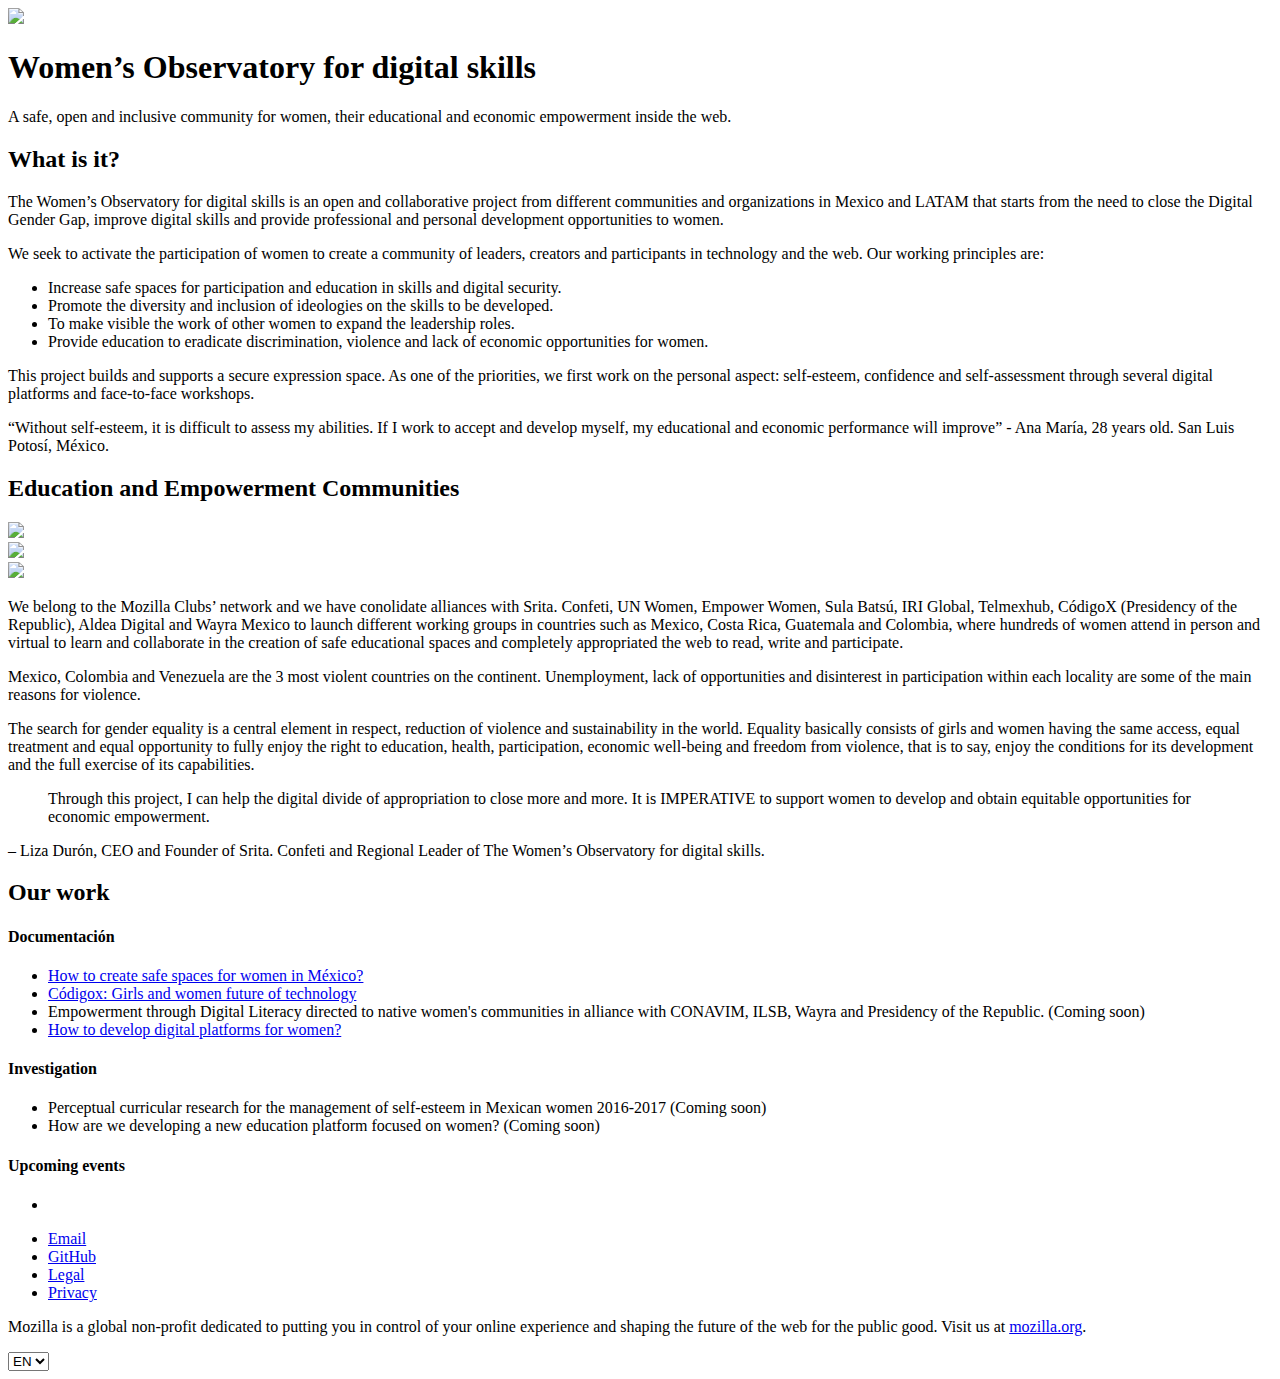
==== en.html @ e68ea05d "Update form languages" ====
<!DOCTYPE html>
<html>
  <head>
    <meta charset="utf-8">
    <meta name="viewport" content="width=device-width, initial-scale=1">
    <meta name="description" content="El observatorio de habilidades digitales para la mujer es un proyecto abierto y colaborativo de diferentes comunidades y organizaciones en México y LATAM que parte de la necesidad de cerrar la Brecha Digital de género, mejorar las habilidades digitales y brindar oportunidades de desarrollo profesional y personal a las mujeres.">
    <meta property="og:type" content="website">
    <meta property="og:site_name" content="Women Observatory">
    <meta property="og:locale" content="es-Mx">
    <meta property="og:url" content="https://github.com/elidron/womenobservatory">
    <meta property="og:image" content="TODO">
    <meta property="og:title" content="Women Observatory">
    <meta property="og:description" content="El observatorio de habilidades digitales para la mujer es un proyecto abierto y colaborativo de diferentes comunidades y organizaciones en México y LATAM que parte de la necesidad de cerrar la Brecha Digital de género, mejorar las habilidades digitales y brindar oportunidades de desarrollo profesional y personal a las mujeres.">
    <link rel="stylesheet" href="css/main.compiled.css">
    <link rel="stylesheet" href="//code.cdn.mozilla.net/fonts/fira.css">
    <link rel="icon" href="images/favicon.png">
    <title>Women's Observatory</title>
  </head>
  <body>
    <header><a class="mozilla-logo" href="https://www.mozilla.org"><img src="images/mozilla-wordmark.svg" target="_blank"></a>
      <div class="container">
        <h1 class="center-text">Women’s Observatory for digital skills</h1>
        <p class="center-text">A safe, open and inclusive community for women, their educational and economic empowerment inside the web.</p>
      </div>
    </header>
  </body>
  <div class="container my-5 section-summary">
    <div class="row mb-3">
      <div class="col-sm-12">
        <h2>What is it?</h2>
      </div>
    </div>
    <div class="row">
      <div class="col-md-6"><p>The Women’s Observatory for digital skills is an open and collaborative project  from different communities and organizations in Mexico and LATAM that starts from the need to close the Digital Gender Gap, improve digital skills and provide professional and personal development opportunities to women.</p>
      <p>We seek to activate the participation of women to create a community of leaders, creators and participants in technology and the web. Our working principles are:</p>

        <ul>
          <li>Increase safe spaces for participation and education in skills and digital security.</li>
          <li>Promote the diversity and inclusion of ideologies on the skills to be developed.</li>
          <li> To make visible the work of other women to expand the leadership roles.</li>
          <li>Provide education to eradicate discrimination, violence and lack of economic opportunities for women.</li>
        </ul>
      </div>
      <div class="col-md-6"><p>This project builds and supports a secure expression space. As one of the priorities, we first work on the personal aspect: self-esteem, confidence and self-assessment through several digital platforms and face-to-face workshops.</p>

<p>“Without self-esteem, it is difficult to assess my abilities. If I work to accept and develop myself, my educational and economic performance will improve” - Ana María, 28 years old. San Luis Potosí, México.</p>
      </div>
    </div>
  </div>
  <div class="bg-gray my-5">
    <div class="container py-5">
      <div class="row">
        <div class="col-sm-12">
          <h2 class="center-text">Education and Empowerment Communities</h2>
        </div>
      </div>
      <div class="row py-5">
        <div class="col-sm-12 col-md-4 wide-only"><img src="images/clubs/Observatoriomujeres1.png"></div>
        <div class="col-sm-12 col-md-4 wide-only"><img src="images/clubs/observatoriomujeres2.png"></div>
        <div class="col-sm-12 col-md-4"><img src="images/clubs/observatoriomujeres3.png"></div>
      </div>
      <div class="row">
        <div class="col-sm-12 col-md-12">
          <div><p>We belong to the Mozilla Clubs’ network and we have conolidate alliances with Srita. Confeti, UN Women, Empower Women, Sula Batsú, IRI Global, Telmexhub, CódigoX (Presidency of the Republic), Aldea Digital and Wayra Mexico to launch different working groups in countries such as Mexico, Costa Rica, Guatemala and Colombia, where hundreds of women attend in person and virtual to learn and collaborate in the creation of safe educational spaces and completely appropriated the web to read, write and participate.</p>
          <p>Mexico, Colombia and Venezuela are the 3 most violent countries on the continent. Unemployment, lack of opportunities and disinterest in participation within each locality are some of the main reasons for violence.</p>
          <p>The search for gender equality is a central element in respect, reduction of violence and sustainability in the world. Equality basically consists of girls and women having the same access, equal treatment and equal opportunity to fully enjoy the right to education, health, participation, economic well-being and freedom from violence, that is to say, enjoy the conditions for its development and the full exercise of its capabilities.</p>

<blockquote><p>Through this project, I can help the digital divide of appropriation to close more and more. It is IMPERATIVE to support women to develop and obtain equitable opportunities for economic empowerment.</p></blockquote>

<p>– Liza Durón, CEO and Founder of Srita. Confeti and Regional Leader of  The Women’s Observatory for digital skills.</p>
          </div>
        </div>
        
      </div>
    </div>
  </div>
  <div class="container my-5 section-our-work">
    <div class="row">
      <div class="col-sm-12 mb-3">
        <h2 class="center-text">Our work</h2>
      </div>
    </div>
    <div class="row">
      <div class="col-md-4"><h4>Documentación</h4>

<ul><li><a href="https://medium.com/@TedeFrambuesa/how-to-create-safe-spaces-for-women-in-m%C3%A9xico-1dd0d240402a">How to create safe spaces for women in México?</a></li><li><a href="https://medium.com/@TedeFrambuesa/c%C3%B3digox-ni%C3%B1as-y-mujeres-futuro-de-la-tecnolog%C3%ADa-m%C3%A9xico-mozilla-club-observatorio-de-e00bd3453b68">Códigox: Girls and women future of technology </a></li><li>Empowerment through Digital Literacy directed to native women's communities in alliance with CONAVIM, ILSB, Wayra and Presidency of the Republic. (Coming soon)</li><li><a href="https://medium.com/@TedeFrambuesa/m%C3%A9xico-y-latam-tan-lejos-de-la-cultura-de-la-legalidad-en-internet-330f541fa894">How to develop digital platforms for women?</a></li></ul>
      </div>
      <div class="col-md-4"><h4>Investigation</h4>

<ul><li>Perceptual curricular research for the management of self-esteem in Mexican women 2016-2017 (Coming soon)</li><li>How are we developing a new education platform focused on women? (Coming soon)</li></ul>
      </div>
      <div class="col-md-4"><h4>Upcoming events</h4>

<ul><li></li></ul>
      </div>
    </div>
  </div>
  
  <footer class="mofo-footer">
    <div class="container">
      <ul class="list-unstyled footer-links row justify-content-center">
        <li class="col-auto"><a class="footer-link-email" href="mailto:elidron@gmail.com">Email</a></li>
        <li class="col-auto"><a class="footer-link-github" href="https://github.com/elidron/womenobservatory/">GitHub</a></li>
        <li class="col-auto"><a class="footer-link-legal" href="https://www.mozilla.org/about/legal/">Legal</a></li>
        <li class="col-auto"><a class="footer-link-privacy" href="https://www.mozilla.org/privacy/websites/">Privacy</a></li>
      </ul>
      <div class="org-info mozilla">
        <div class="logo-container"><a class="logo" href="https://mozilla.org"></a></div>
        <p>Mozilla is a global non-profit dedicated to putting you in control of your online experience and shaping the future of the web for the public good. Visit us at <a href="https://mozilla.org">mozilla.org</a>.</p>
        <div class="post-languages">
            <form id="lang_form" method="get" action="#">
                 <select id="page-language-select" name="lang" class="form-control" onchange="this.options[this.selectedIndex].value &amp;&amp; (window.location = this.options[this.selectedIndex].value);" style="width: auto;">EN<option value="https://elidron.github.io/womenobservatory/en.html" lang="en" selected="">EN</option>
                   ES<option value="https://elidron.github.io/womenobservatory/" lang="es">ES</option>
          </form>
      </div>
    </div>
  </footer>
</html>
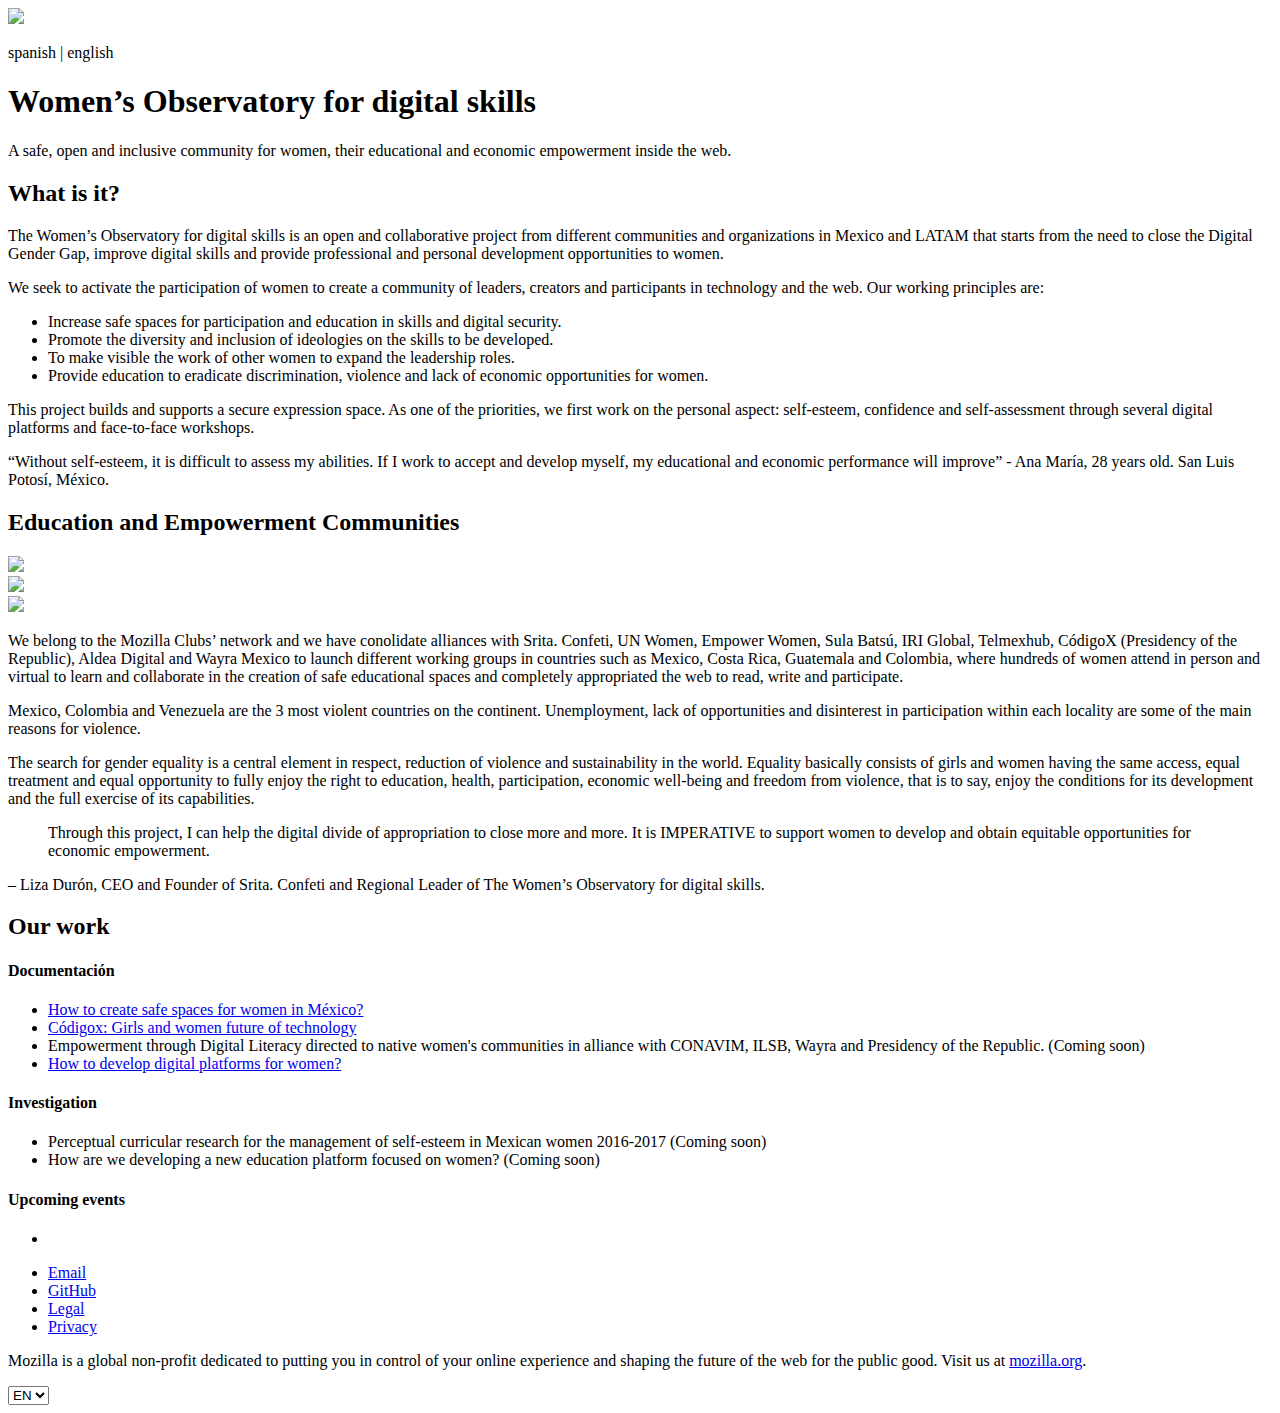
==== commit 1c846b98: "Update en.html" ====
--- a/en.html
+++ b/en.html
@@ -17,7 +17,7 @@
     <title>Women's Observatory</title>
   </head>
   <body>
-    <header><a class="mozilla-logo" href="https://www.mozilla.org"><img src="images/mozilla-wordmark.svg" target="_blank"></a>
+    <header><a class="mozilla-logo" href="https://www.mozilla.org"><img src="images/mozilla-wordmark.svg" target="_blank"></a><p>spanish | english</p>
       <div class="container">
         <h1 class="center-text">Women’s Observatory for digital skills</h1>
         <p class="center-text">A safe, open and inclusive community for women, their educational and economic empowerment inside the web.</p>
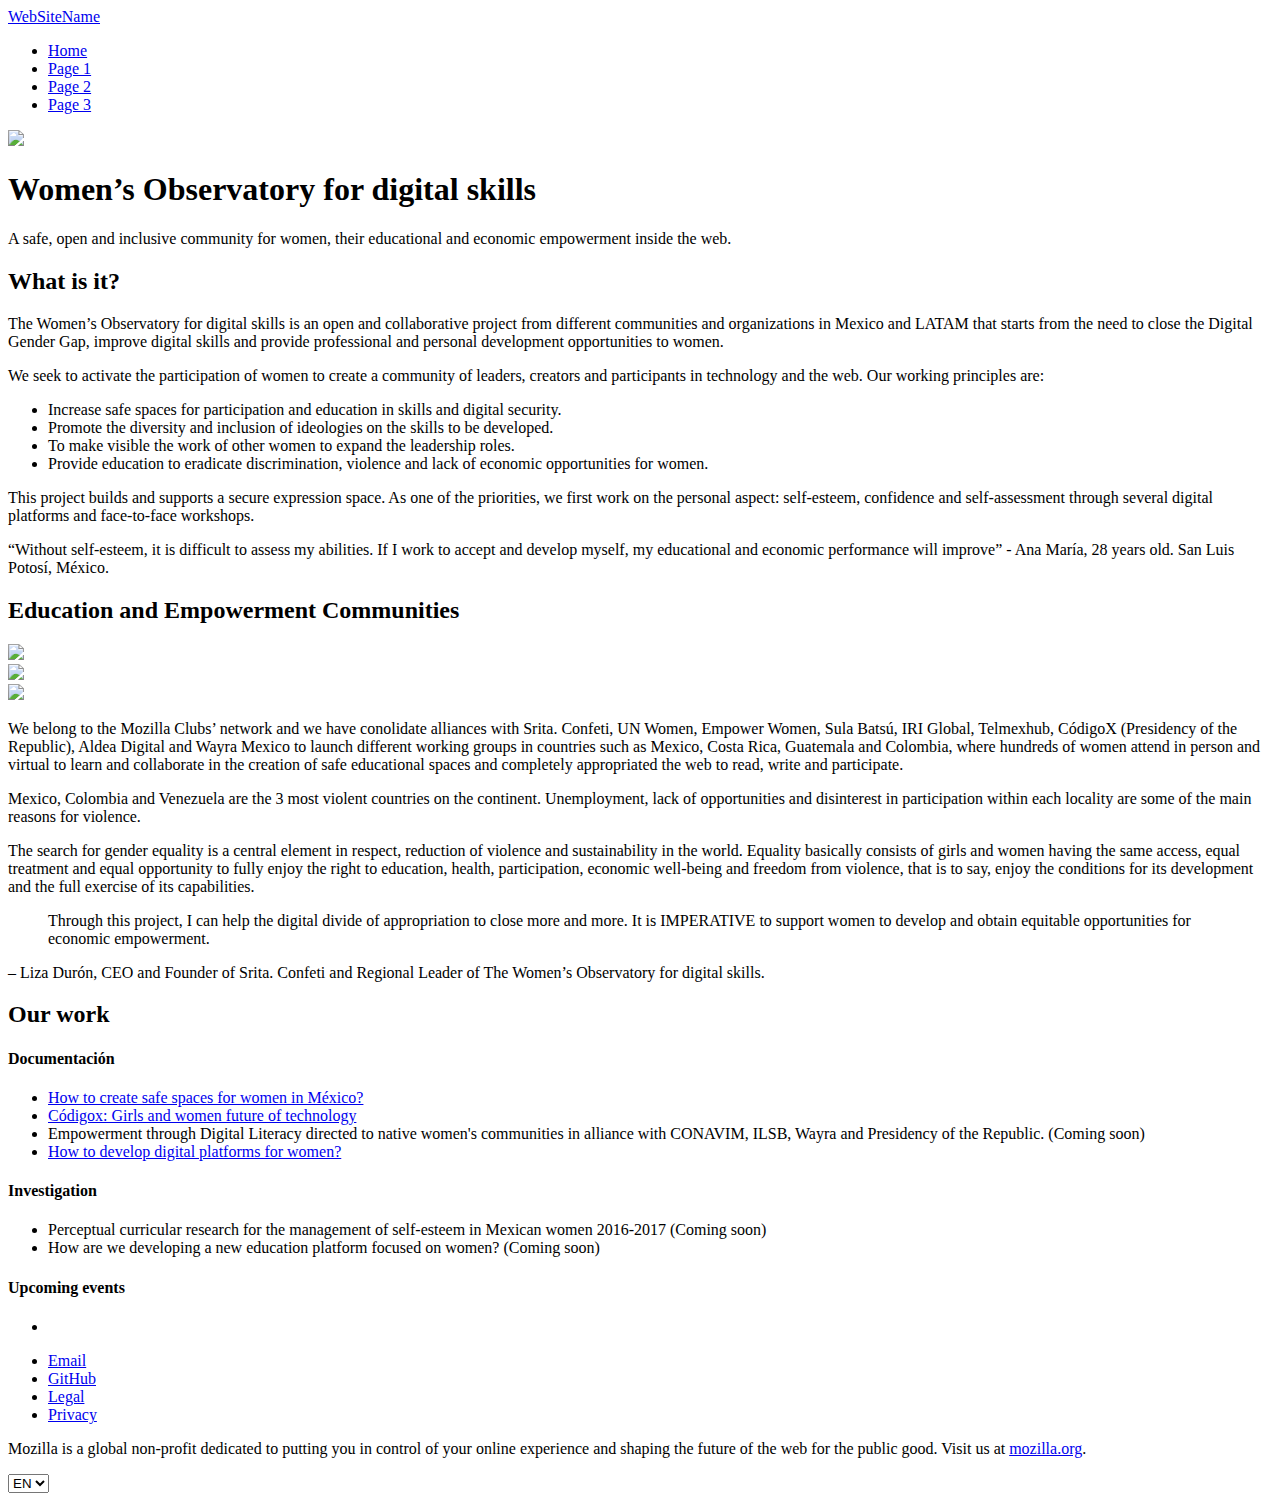
==== commit a49af6e7: "Update en.html" ====
--- a/en.html
+++ b/en.html
@@ -17,7 +17,21 @@
     <title>Women's Observatory</title>
   </head>
   <body>
-    <header><a class="mozilla-logo" href="https://www.mozilla.org"><img src="images/mozilla-wordmark.svg" target="_blank"></a><p>spanish | english</p>
+    <nav class="navbar navbar-default">
+      <div class="container-fluid">
+        <div class="navbar-header">
+          <a class="navbar-brand" href="#">WebSiteName</a>
+        </div>
+        <ul class="nav navbar-nav">
+          <li class="active"><a href="#">Home</a></li>
+          <li><a href="#">Page 1</a></li>
+          <li><a href="#">Page 2</a></li>
+          <li><a href="#">Page 3</a></li>
+        </ul>
+      </div>
+    </nav>
+    <header><a class="mozilla-logo" href="https://www.mozilla.org"><img src="images/mozilla-wordmark.svg" target="_blank"></a>
+      
       <div class="container">
         <h1 class="center-text">Women’s Observatory for digital skills</h1>
         <p class="center-text">A safe, open and inclusive community for women, their educational and economic empowerment inside the web.</p>
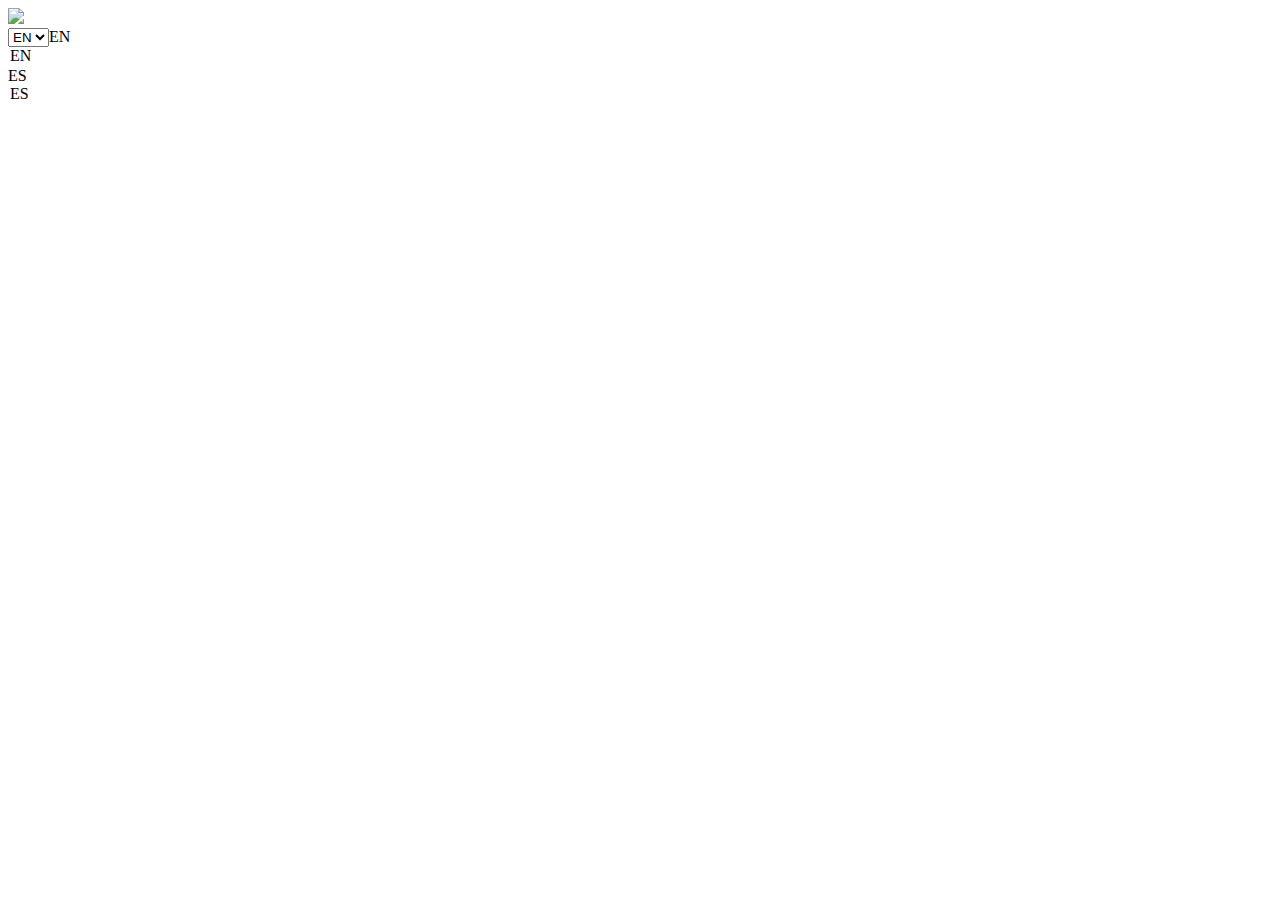
==== commit f3831da5: "Update en.html" ====
--- a/en.html
+++ b/en.html
@@ -17,21 +17,12 @@
     <title>Women's Observatory</title>
   </head>
   <body>
-    <nav class="navbar navbar-default">
-      <div class="container-fluid">
-        <div class="navbar-header">
-          <a class="navbar-brand" href="#">WebSiteName</a>
-        </div>
-        <ul class="nav navbar-nav">
-          <li class="active"><a href="#">Home</a></li>
-          <li><a href="#">Page 1</a></li>
-          <li><a href="#">Page 2</a></li>
-          <li><a href="#">Page 3</a></li>
-        </ul>
-      </div>
-    </nav>
     <header><a class="mozilla-logo" href="https://www.mozilla.org"><img src="images/mozilla-wordmark.svg" target="_blank"></a>
-      
+      <div class="post-languages">
+            <form id="lang_form" method="get" action="#">
+                 <select id="page-language-select" name="lang" class="form-control" onchange="this.options[this.selectedIndex].value &amp;&amp; (window.location = this.options[this.selectedIndex].value);" style="width: auto;">EN<option value="https://elidron.github.io/womenobservatory/en.html" lang="en" selected="">EN</option>
+                   ES<option value="https://elidron.github.io/womenobservatory/" lang="es">ES</option>
+          </form>
       <div class="container">
         <h1 class="center-text">Women’s Observatory for digital skills</h1>
         <p class="center-text">A safe, open and inclusive community for women, their educational and economic empowerment inside the web.</p>
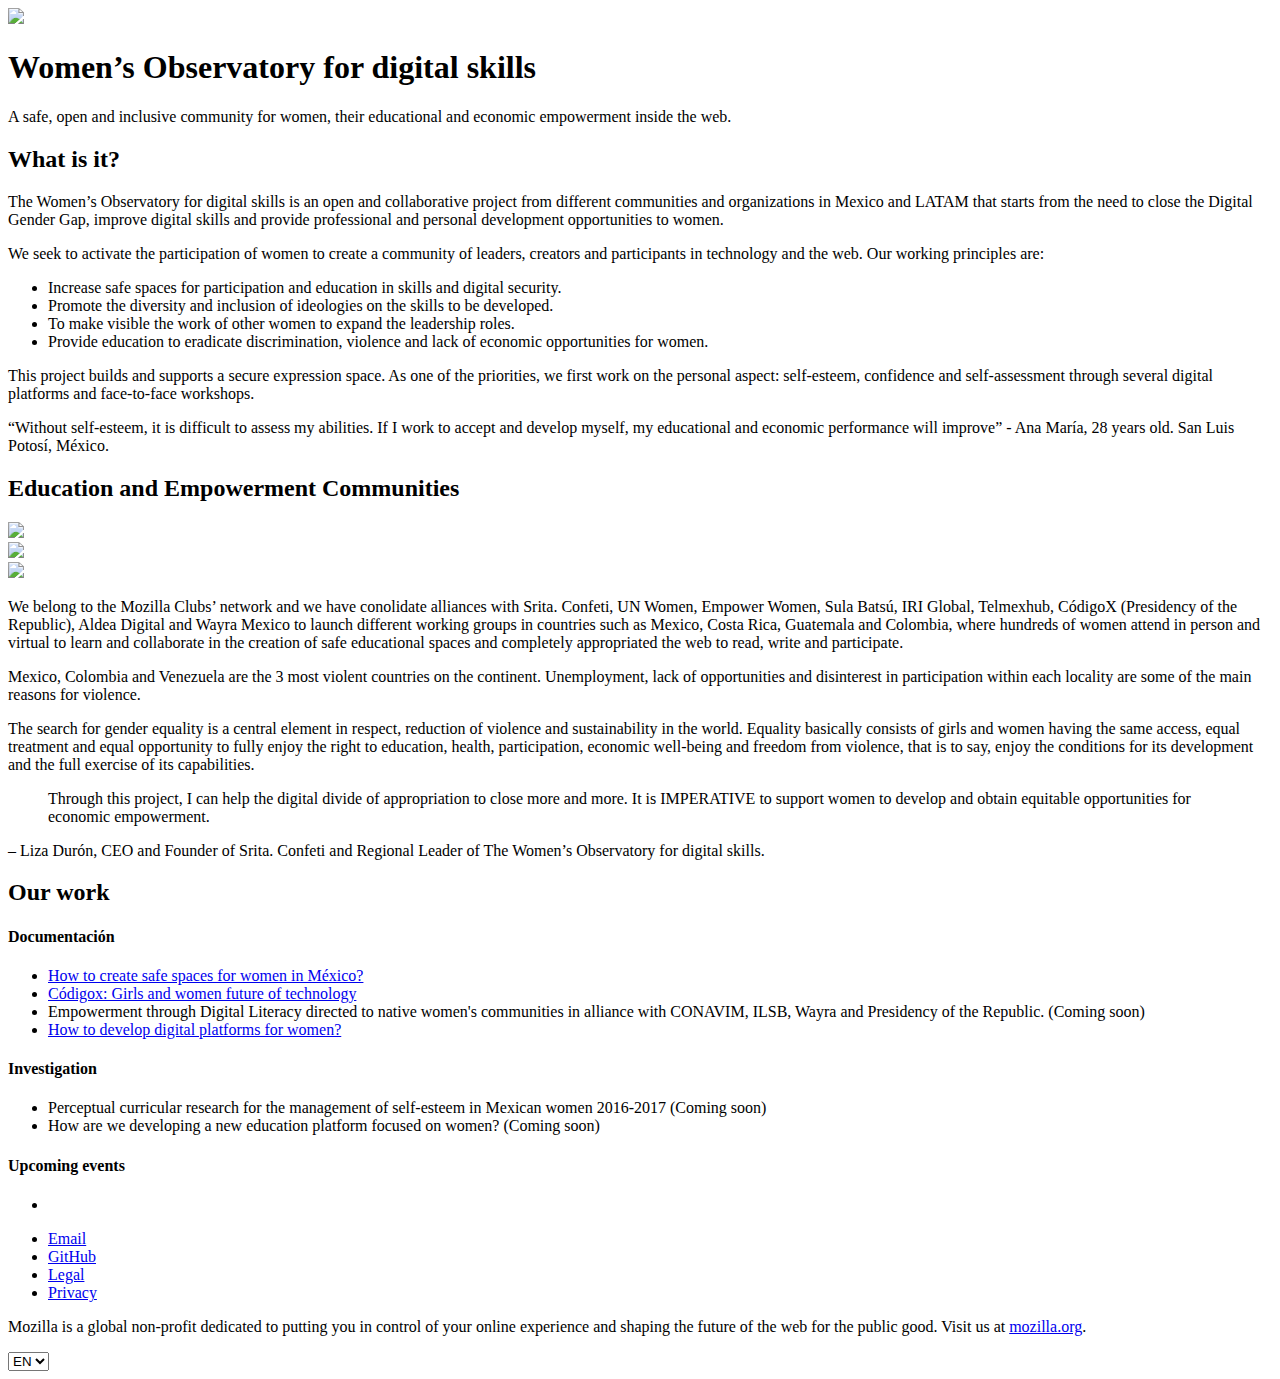
==== commit 9c0467d0: "Update en.html" ====
--- a/en.html
+++ b/en.html
@@ -18,11 +18,6 @@
   </head>
   <body>
     <header><a class="mozilla-logo" href="https://www.mozilla.org"><img src="images/mozilla-wordmark.svg" target="_blank"></a>
-      <div class="post-languages">
-            <form id="lang_form" method="get" action="#">
-                 <select id="page-language-select" name="lang" class="form-control" onchange="this.options[this.selectedIndex].value &amp;&amp; (window.location = this.options[this.selectedIndex].value);" style="width: auto;">EN<option value="https://elidron.github.io/womenobservatory/en.html" lang="en" selected="">EN</option>
-                   ES<option value="https://elidron.github.io/womenobservatory/" lang="es">ES</option>
-          </form>
       <div class="container">
         <h1 class="center-text">Women’s Observatory for digital skills</h1>
         <p class="center-text">A safe, open and inclusive community for women, their educational and economic empowerment inside the web.</p>
@@ -117,7 +112,7 @@
                  <select id="page-language-select" name="lang" class="form-control" onchange="this.options[this.selectedIndex].value &amp;&amp; (window.location = this.options[this.selectedIndex].value);" style="width: auto;">EN<option value="https://elidron.github.io/womenobservatory/en.html" lang="en" selected="">EN</option>
                    ES<option value="https://elidron.github.io/womenobservatory/" lang="es">ES</option>
           </form>
-      </div>
+        </div>
     </div>
   </footer>
 </html>
